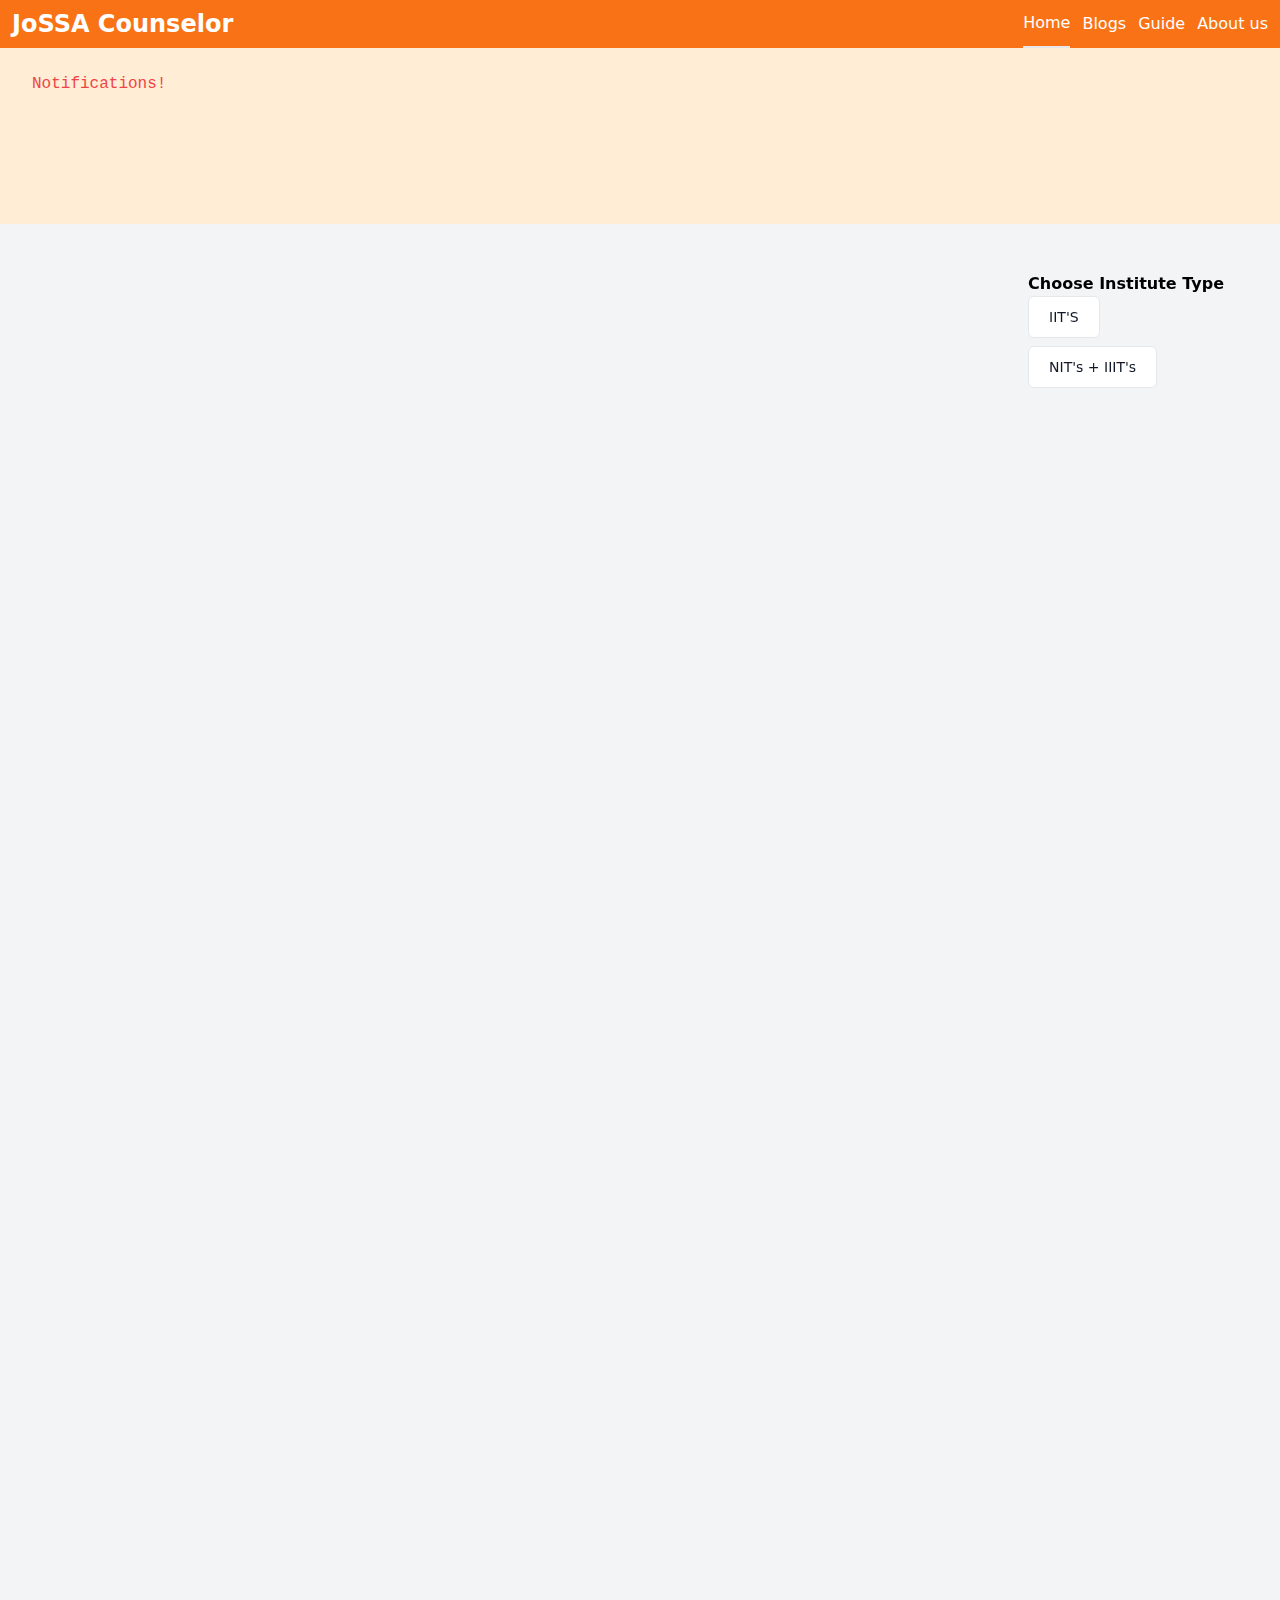
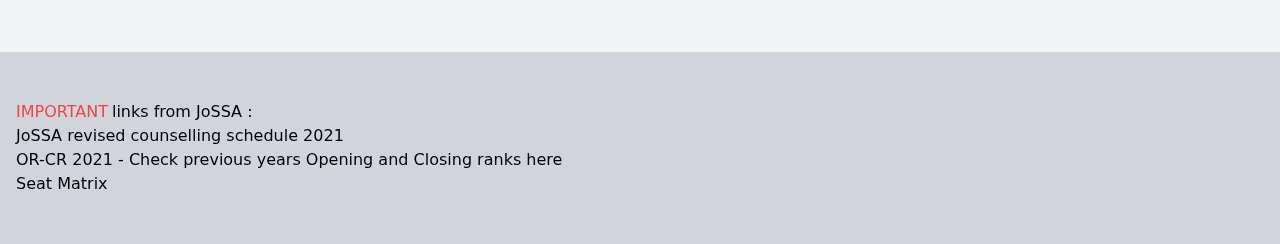
==== index.html @ 443b8a35 "added the files of production website" ====
<!DOCTYPE html>
<!--[if lt IE 7]>      <html class="no-js lt-ie9 lt-ie8 lt-ie7"> <![endif]-->
<!--[if IE 7]>         <html class="no-js lt-ie9 lt-ie8"> <![endif]-->
<!--[if IE 8]>         <html class="no-js lt-ie9"> <![endif]-->
<!--[if gt IE 8]>      <html class="no-js"> <!-<![endif]-->
<html>

<head>
    <meta charset="utf-8">
    <meta http-equiv="X-UA-Compatible" content="IE=edge">
    <title>JoSSA Counselor</title>
    <meta name="description" content="">
    <meta name="viewport" content="width=device-width, initial-scale=1.0">
    
  <link rel="stylesheet" href="/assets/tailwind.4d763b42.css">
</head>

<body>
    <nav class="bg-orange-500 w-full flex flex-wrap justify-center sm:justify-between ">
        <div class="my-2 mx-3 font-bold text-white text-2xl">JoSSA Counselor</div>
        <ul class="text-white flex justify-end space-x-3 pr-3">
            <li class="cursor-pointer "><button class="h-12 border-b-2"><a href="index.html"> Home</a></button></li>
            <li class="cursor-pointer"><button class="h-12 hover:underline"> <a href="blogs.html"> Blogs</a></button></li>
            <li class="cursor-pointer"><button class="h-12 hover:underline"> <a href="guide.html"> Guide</a></button></li>
            <li class="cursor-pointer"><button class="h-12 hover:underline"> <a href="about_us.html"> About us</a></button></li>

        </ul>
    </nav>
    <div class="     bg-orange-100 h-24 md:h-44 "><br>
        <div class="font-mono text-red-500 mx-8">Notifications!</div>
    </div>

    <div class="bg-gray-100">
        <br><br>
        <div class="main flex  justify-between">



            <div class="left grow ">


                <div class="    hidden md:flex justify-center flex-wrap gap-8">
                    <iframe width="560" height="315" src="https://www.youtube.com/embed/SpUTBGAoB0c"
                        title="YouTube video player" frameborder="0"
                        allow="accelerometer; clipboard-write; encrypted-media; gyroscope; picture-in-picture"
                        allowfullscreen></iframe>
                    <iframe width="560" height="315" src="https://www.youtube.com/embed/goJdpXXvLrs"
                        title="YouTube video player" frameborder="0"
                        allow="accelerometer; clipboard-write; encrypted-media; gyroscope; picture-in-picture"
                        allowfullscreen></iframe>


                    <iframe width="560" height="315" src="https://www.youtube.com/embed/ncxSpT3BQ0A"
                        title="YouTube video player" frameborder="0"
                        allow="accelerometer;  clipboard-write; encrypted-media; gyroscope; picture-in-picture"
                        allowfullscreen></iframe>

                    <iframe width="560" height="315" src="https://www.youtube.com/embed/jZM-cmDJIug"
                        title="YouTube video player" frameborder="0"
                        allow="accelerometer;  clipboard-write; encrypted-media; gyroscope; picture-in-picture"
                        allowfullscreen></iframe>


                </div>

                <div class=" flex justify-center flex-wrap gap-8  md:hidden">
                    <iframe width="160" height="90" src="https://www.youtube.com/embed/SpUTBGAoB0c"
                        title="YouTube video player" frameborder="0"
                        allow="accelerometer; clipboard-write; encrypted-media; gyroscope; picture-in-picture"
                        allowfullscreen></iframe>
                    <iframe width="160" height="90" src="https://www.youtube.com/embed/goJdpXXvLrs"
                        title="YouTube video player" frameborder="0"
                        allow="accelerometer; autoplay; clipboard-write; encrypted-media; gyroscope; picture-in-picture"
                        allowfullscreen></iframe>


                    <iframe width="160" height="90" src="https://www.youtube.com/embed/ncxSpT3BQ0A"
                        title="YouTube video player" frameborder="0"
                        allow="accelerometer;  clipboard-write; encrypted-media; gyroscope; picture-in-picture"
                        allowfullscreen></iframe>

                    <iframe width="160" height="90" src="https://www.youtube.com/embed/jZM-cmDJIug"
                        title="YouTube video player" frameborder="0"
                        allow="accelerometer;  clipboard-write; encrypted-media; gyroscope; picture-in-picture"
                        allowfullscreen></iframe>


                </div>
            </div>

            <div class="right pr-10 mx-4  w-64">
                <div class="  whitespace-nowrap font-bold">Choose Institute Type</div>
                <div>
                    <ul>
                        <li><button class="btn"><a href="/college_finder_iit.html">IIT'S</a> </button></li>
                        <li><button class="btn"><a href="college_finder_nit_and_iiit.html"> NIT's + IIIT's</a></button></li>
                    </ul>
                </div>
                <div class="md:hidden">
                    <ul class="mx-2 text-xs  ">
                        <li class=""><a class="hover:text-orange-700 hover:underline" target="_blank"
                                href="https://www.quora.com/How-does-the-JoSAA-counselling-process-actually-work">
                                How does the JoSAA
                                counselling process actually work?</a></li>
                        <li class=""><a class="hover:text-orange-700 hover:underline" target="_blank"
                                href="https://www.quora.com/What-are-some-tips-to-fill-choices-in-JoSAA-counselling">
                                Some tips to fill choices in JoSAA counselling.</a></li>
                        <li class=""><a class="hover:text-orange-700 hover:underline" target="_blank"
                                href="https://www.adda247.com/school/josaa-jee-advanced-counselling/">
                                What is freeze,float and slide?</a></li>

                        <li class=""><a class="hover:text-orange-700 hover:underline" target="_blank"
                                href="https://www.quora.com/How-does-the-JoSAA-seat-allotment-process-take-place">
                                How JoSAA seat allotment works?</a></li>
                        <li class=""><a class="hover:text-orange-700 hover:underline" target="_blank"
                                href="https://www.quora.com/What-are-the-documents-required-for-admission-process-through-JOSAA">
                                What are the documents required for admission process through JoSAA?</a></li>
                    </ul>
                </div>

            </div>

        </div>

        <br>

        <div class="bg-gray-300">
            <br><br>
            <div class="flex ">
                <p class="text-red-500 ml-4 mr-1">IMPORTANT</p>
                <p>links from JoSSA :</p>
            </div>
            <ul class="mx-4 ">
                <li><button class="cursor cursor-pointer hover:bg-orange-200 rounded-sm "><a target="_blank"
                            href="https://josaa.nic.in/webinfo/File/ViewFile?FileId=21&LangId=P">JoSSA revised
                            counselling
                            schedule 2021</a></button></li>
                <li><button class="cursor cursor-pointer hover:bg-orange-200 rounded-sm "><a target="_blank"
                            href="https://josaa.nic.in/Counseling/seatallotmentresult/currentorcr.aspx">OR-CR 2021</a>
                    </button> - Check previous years Opening and Closing ranks here</li>
                <li><button class="cursor cursor-pointer hover:bg-orange-200 rounded-sm "><a target="_blank"
                            href="https://josaa.nic.in/seatinfo/root/seatmatrixinfo.aspx">Seat Matrix</a></button></li>
                <br><br>

            </ul>
        </div>



    </div>











    <script src="" async defer></script>
</body>

</html>
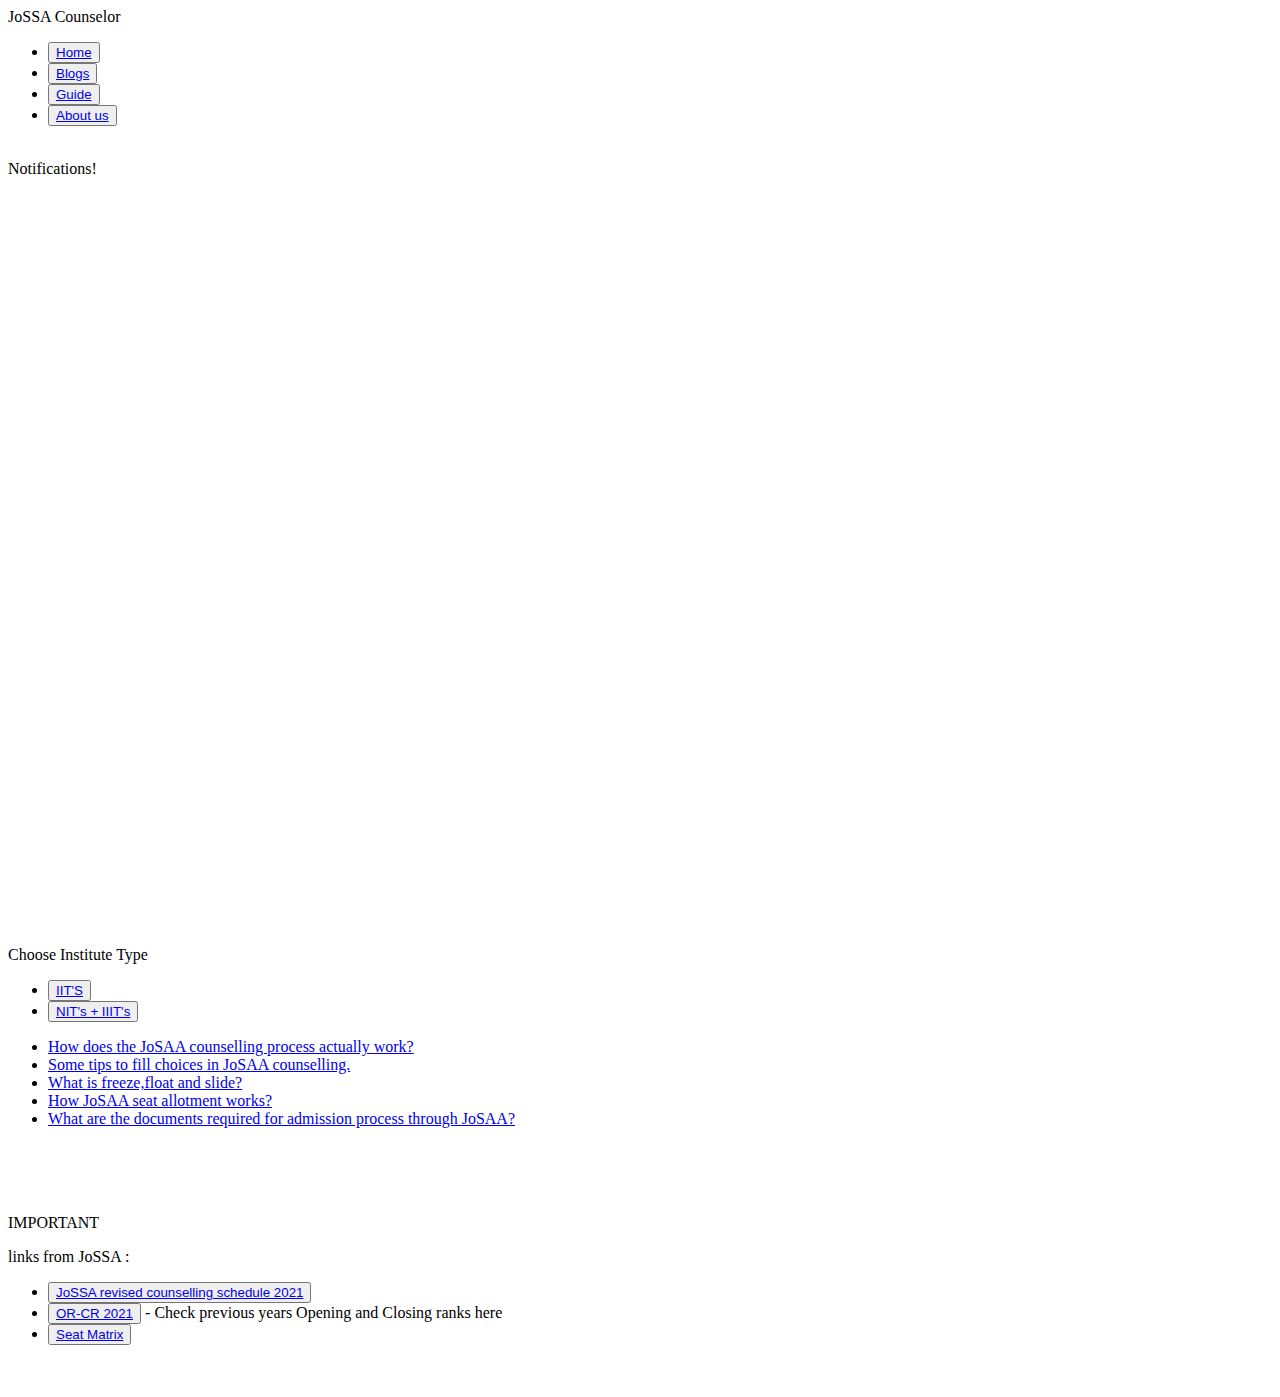
==== commit 68d3ab52: "changed the base while building" ====
--- a/index.html
+++ b/index.html
@@ -12,7 +12,7 @@
     <meta name="description" content="">
     <meta name="viewport" content="width=device-width, initial-scale=1.0">
     
-  <link rel="stylesheet" href="/assets/tailwind.4d763b42.css">
+  <link rel="stylesheet" href="/hackstack-development-duo-live-website/assets/tailwind.557e7826.css">
 </head>
 
 <body>
